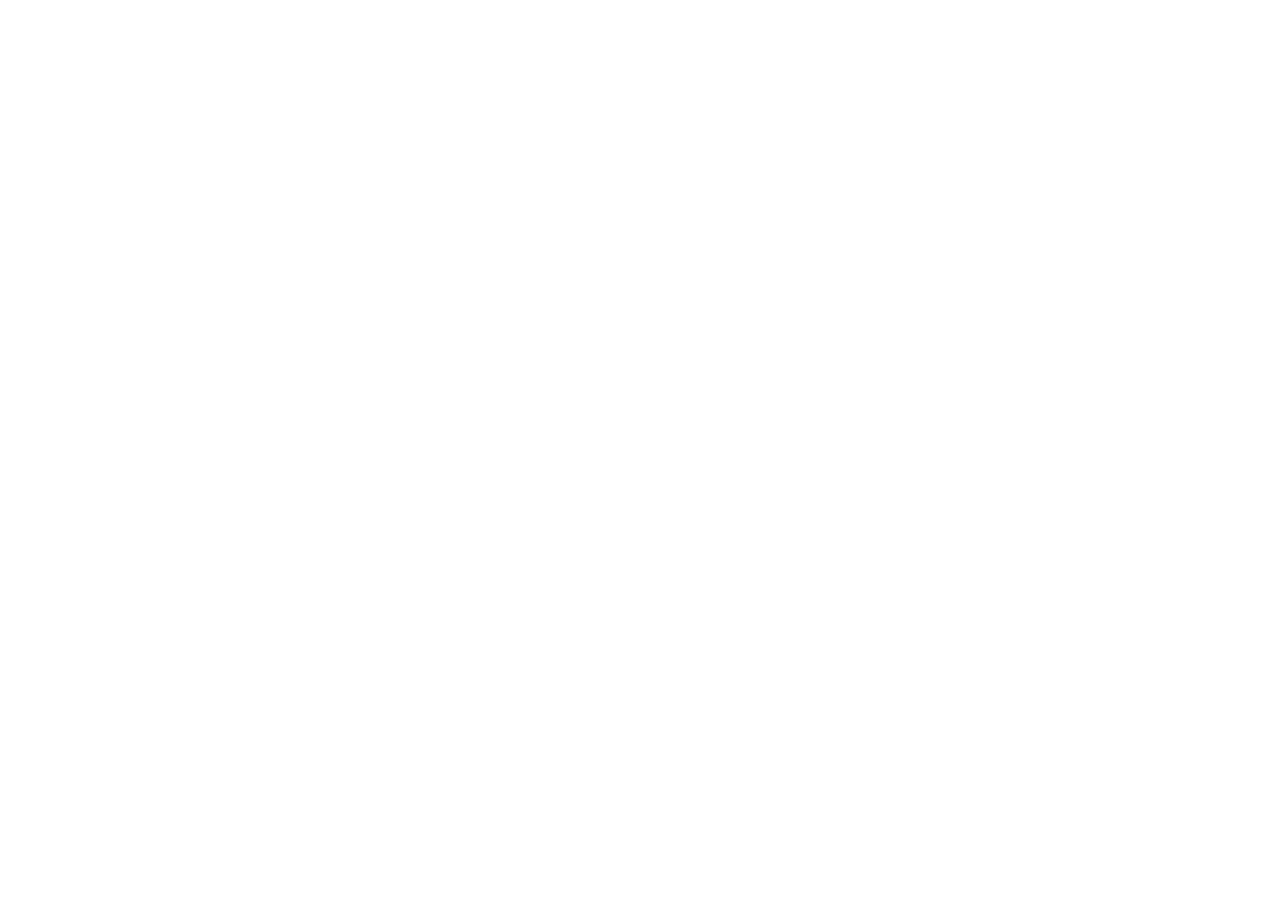
==== pages/contact-us.html @ f6283c22 "Página contactos" ====
<!DOCTYPE html>
<html lang="en">
<head>
    <meta charset="UTF-8">
    <meta name="viewport" content="width=device-width, initial-scale=1.0">
    <title>Document</title>
</head>
<body>
    
</body>
</html>
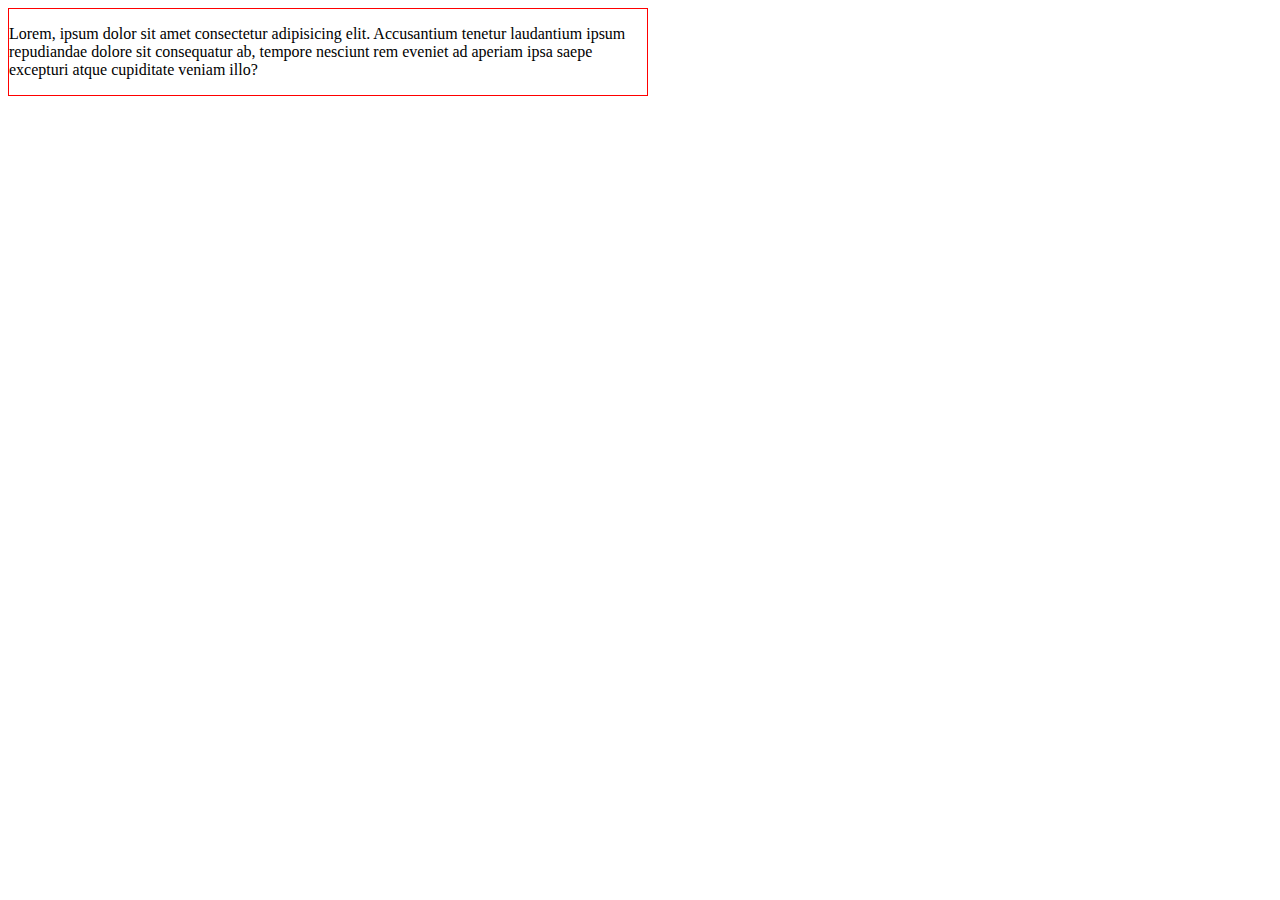
==== commit 23b75069: "Página productos" ====
--- a/pages/contact-us.html
+++ b/pages/contact-us.html
@@ -4,8 +4,13 @@
     <meta charset="UTF-8">
     <meta name="viewport" content="width=device-width, initial-scale=1.0">
     <title>Document</title>
+    <link rel="stylesheet" href="/scss/main.css">
 </head>
 <body>
-    
+    <div class="container">
+        <p>
+            Lorem, ipsum dolor sit amet consectetur adipisicing elit. Accusantium tenetur laudantium ipsum repudiandae dolore sit consequatur ab, tempore nesciunt rem eveniet ad aperiam ipsa saepe excepturi atque cupiditate veniam illo?
+        </p>
+    </div>
 </body>
 </html>--- a/scss/main.css
+++ b/scss/main.css
@@ -0,0 +1,24 @@
+* {
+  -webkit-box-sizing: border-box;
+          box-sizing: border-box;
+  width: 100%;
+}
+
+.container {
+  display: -webkit-box;
+  display: -ms-flexbox;
+  display: flex;
+  width: 50%;
+  margin: 5 auto;
+  border: 1px solid red;
+}
+
+.container p font {
+  size: 1.3em;
+  color: #333333;
+}
+
+.container__content {
+  border: 1px solid #eee;
+}
+/*# sourceMappingURL=main.css.map */